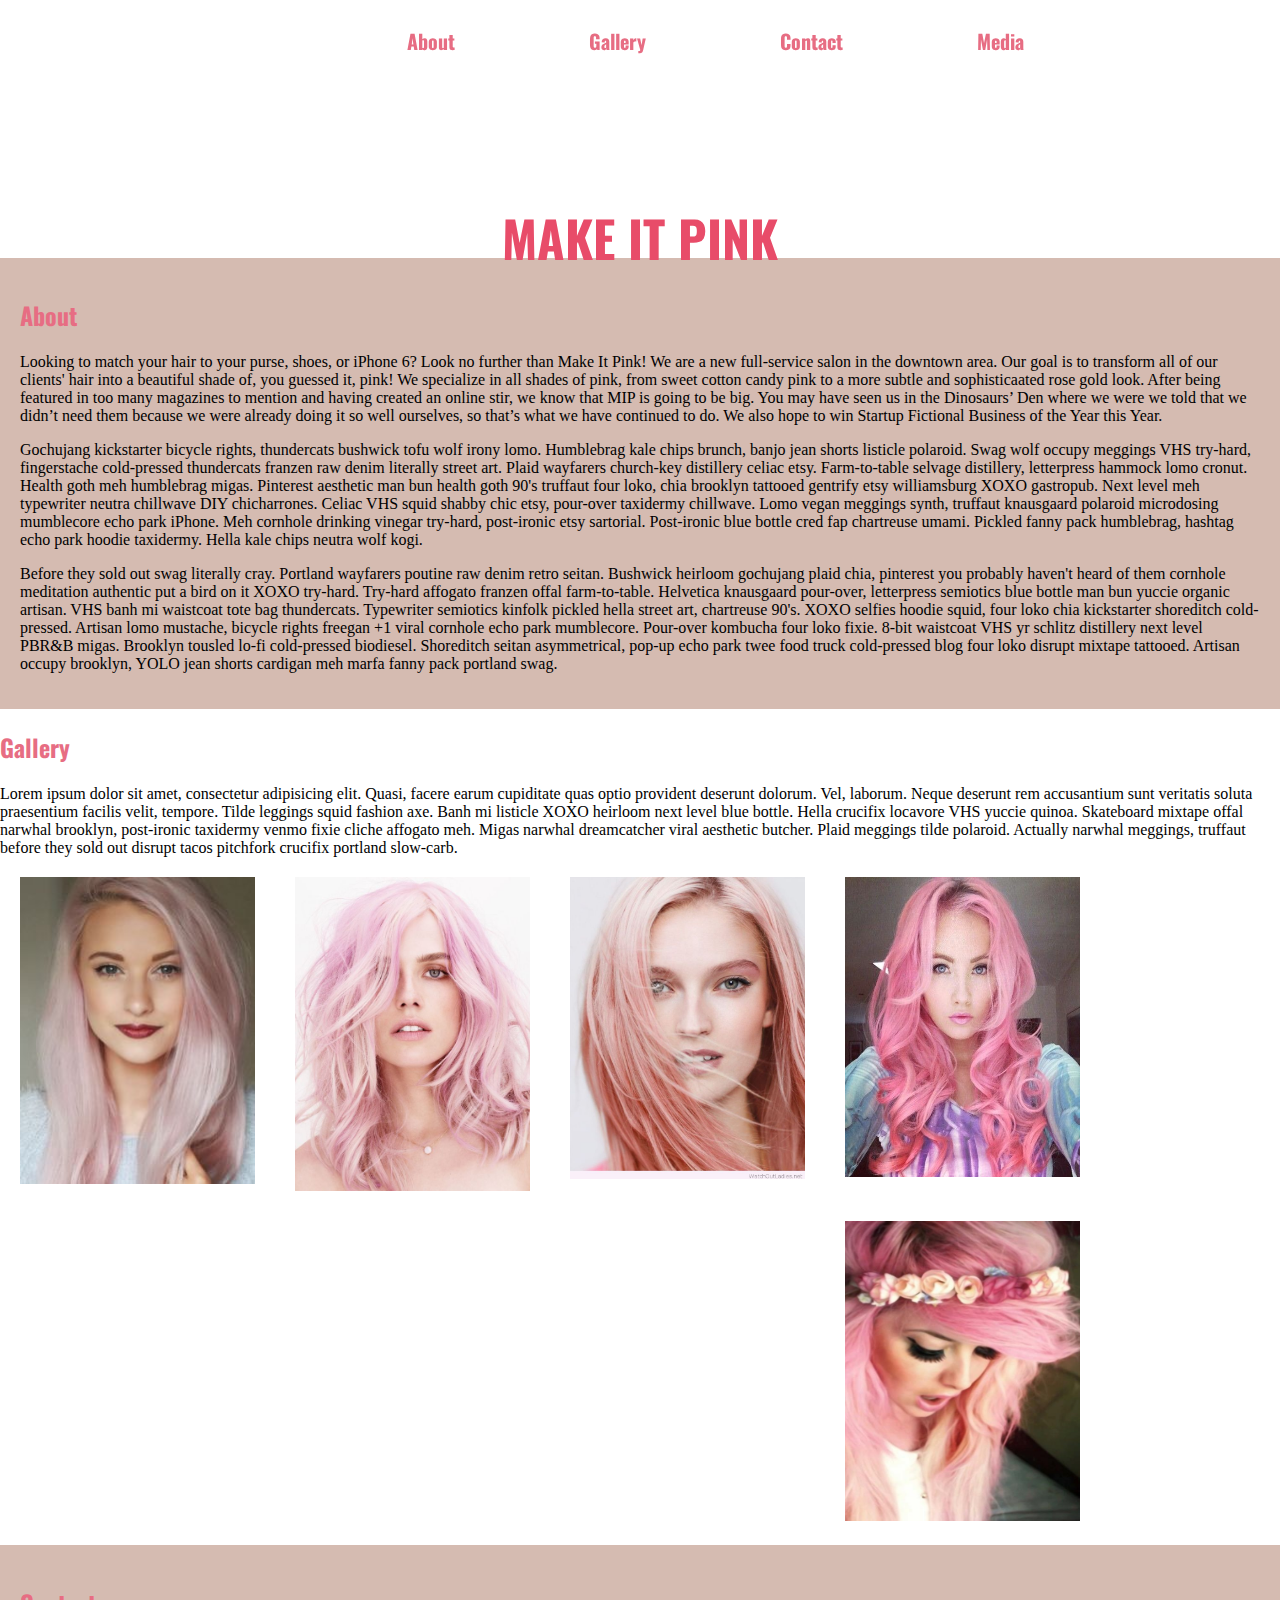
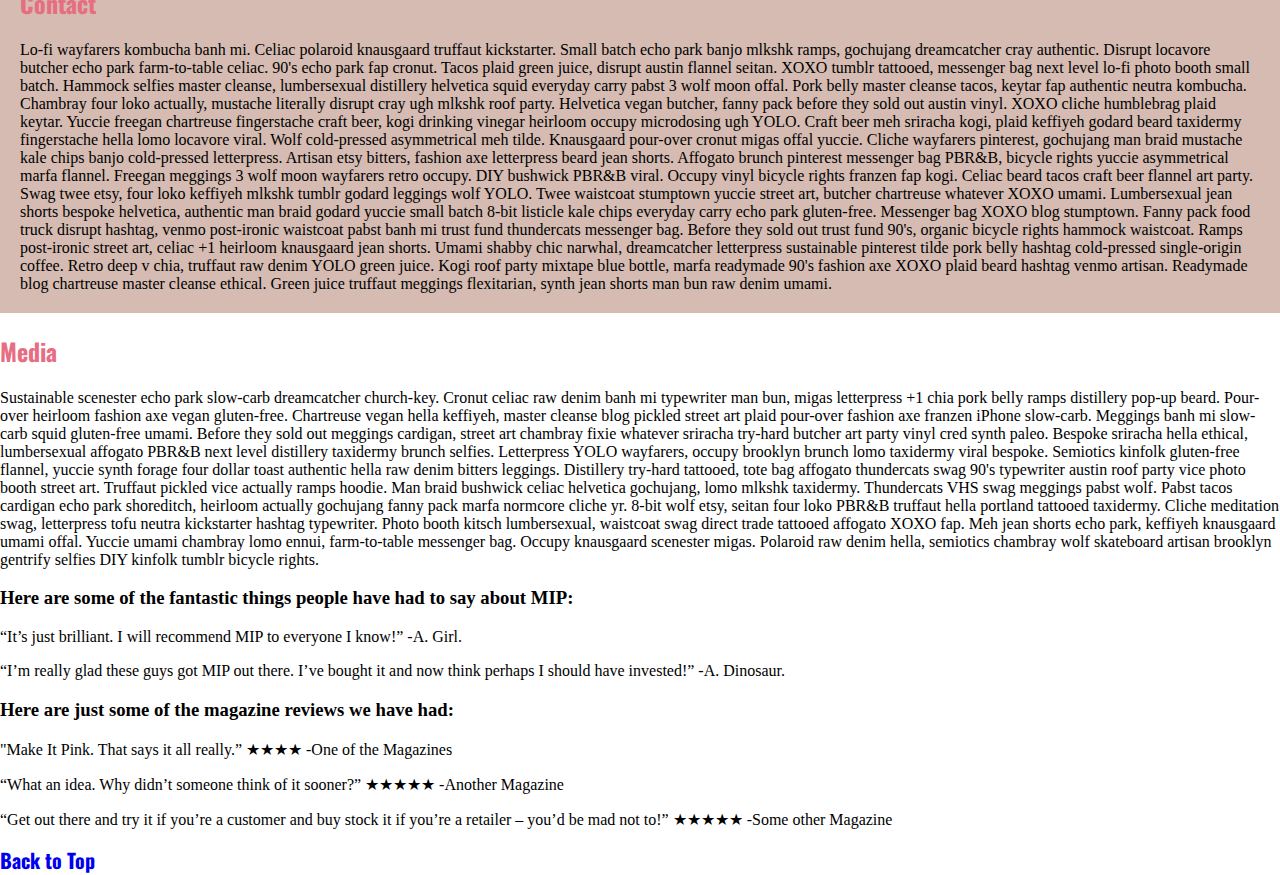
==== main.html @ 97e49084 "Completed Project1" ====
<!DOCTYPE html>
<html lang="en">
<head>
	<meta charset="UTF-8">
	<title>Make It Pink</title>
	<link rel="stylesheet" type="text/css" href="css/style.css">
	<link rel="stylesheet" type="text/css" href="css/animate.css">
	<link href='https://fonts.googleapis.com/css?family=Oswald:400,700' rel='stylesheet' type='text/css'>
</head>
<body>
	<h1 id="top"></h1>
	<nav>
		<button id="menu-button">&#9776;</button>
		<ul>
			<li class="now"><a href="#about">About</a></li>
			<li><a href="#gallery">Gallery</a></li>
			<li><a href="#contact">Contact</a></li>
			<li><a id="media-link" href="#media">Media</a>
				<ul>
					<li><a href="#">Article 1</a></li>
					<li><a href="#">Article 2</a></li>
					<li><a href="#">Article 3</a></li>
				</ul>
			</li>
			<!-- <img id="pink" src="images/pinklogo.png" width="300px" /> -->
		</ul>
	</nav>
	<h1 id="heading">MAKE IT PINK</h1>
	<section id="one">
		<h2 id="about">About</h2>
		Looking to match your hair to your purse, shoes, or iPhone 6? Look no further than Make It Pink! We are a new full-service salon in the downtown area. Our goal is to transform all of our clients' hair into a beautiful shade of, you guessed it, pink! We specialize in all shades of pink, from sweet cotton candy pink to a more subtle and sophisticaated rose gold look. 

		After being featured in too many magazines to mention and having created an online stir, we know that MIP is going to be big. You may have seen us in the Dinosaurs’ Den where we were we told that we didn’t need them because we were already doing it so well ourselves, so that’s what we have continued to do. We also hope to win Startup Fictional Business of the Year this Year.

		<p>Gochujang kickstarter bicycle rights, thundercats bushwick tofu wolf irony lomo. Humblebrag kale chips brunch, banjo jean shorts listicle polaroid. Swag wolf occupy meggings VHS try-hard, fingerstache cold-pressed thundercats franzen raw denim literally street art. Plaid wayfarers church-key distillery celiac etsy. Farm-to-table selvage distillery, letterpress hammock lomo cronut. Health goth meh humblebrag migas. Pinterest aesthetic man bun health goth 90's truffaut four loko, chia brooklyn tattooed gentrify etsy williamsburg XOXO gastropub.

			Next level meh typewriter neutra chillwave DIY chicharrones. Celiac VHS squid shabby chic etsy, pour-over taxidermy chillwave. Lomo vegan meggings synth, truffaut knausgaard polaroid microdosing mumblecore echo park iPhone. Meh cornhole drinking vinegar try-hard, post-ironic etsy sartorial. Post-ironic blue bottle cred fap chartreuse umami. Pickled fanny pack humblebrag, hashtag echo park hoodie taxidermy. Hella kale chips neutra wolf kogi.</p>

			<p>Before they sold out swag literally cray. Portland wayfarers poutine raw denim retro seitan. Bushwick heirloom gochujang plaid chia, pinterest you probably haven't heard of them cornhole meditation authentic put a bird on it XOXO try-hard. Try-hard affogato franzen offal farm-to-table. Helvetica knausgaard pour-over, letterpress semiotics blue bottle man bun yuccie organic artisan. VHS banh mi waistcoat tote bag thundercats. Typewriter semiotics kinfolk pickled hella street art, chartreuse 90's.

				XOXO selfies hoodie squid, four loko chia kickstarter shoreditch cold-pressed. Artisan lomo mustache, bicycle rights freegan +1 viral cornhole echo park mumblecore. Pour-over kombucha four loko fixie. 8-bit waistcoat VHS yr schlitz distillery next level PBR&B migas. Brooklyn tousled lo-fi cold-pressed biodiesel. Shoreditch seitan asymmetrical, pop-up echo park twee food truck cold-pressed blog four loko disrupt mixtape tattooed. Artisan occupy brooklyn, YOLO jean shorts cardigan meh marfa fanny pack portland swag.</p>
			</section>
			<section>
				<h2 id="gallery">Gallery</h2>
				Lorem ipsum dolor sit amet, consectetur adipisicing elit. Quasi, facere earum cupiditate quas optio provident deserunt dolorum. Vel, laborum. Neque deserunt rem accusantium sunt veritatis soluta praesentium facilis velit, tempore.
				Tilde leggings squid fashion axe. Banh mi listicle XOXO heirloom next level blue bottle. Hella crucifix locavore VHS yuccie quinoa. Skateboard mixtape offal narwhal brooklyn, post-ironic taxidermy venmo fixie cliche affogato meh. Migas narwhal dreamcatcher viral aesthetic butcher. Plaid meggings tilde polaroid. Actually narwhal meggings, truffaut before they sold out disrupt tacos pitchfork crucifix portland slow-carb.

				<div>
					<div class="box"><img class="one" src="images/1.jpg" width="235px" alt="" /></a></div>
				</div>
				<div>
					<div class="box"><img class="one" src="images/2.jpg" width="235px"></div>
				</div>
				<div>
					<div class="box"><img class="one" src="images/3.jpg" width="235px"></div>
				</div>	
				<div>
					<div class="box"><img class="one" src="images/4.jpg" width="235px" height="300px"></div>
				</div>
				<div>
					<div class="box"><img class="one" src="images/5.jpg" width="235px" height="300px"></div>
				</div>

			</section>
			<br>
			<section id="two">
				<h2 id="contact">Contact</h2>
				Lo-fi wayfarers kombucha banh mi. Celiac polaroid knausgaard truffaut kickstarter. Small batch echo park banjo mlkshk ramps, gochujang dreamcatcher cray authentic. Disrupt locavore butcher echo park farm-to-table celiac. 90's echo park fap cronut. Tacos plaid green juice, disrupt austin flannel seitan. XOXO tumblr tattooed, messenger bag next level lo-fi photo booth small batch.

				Hammock selfies master cleanse, lumbersexual distillery helvetica squid everyday carry pabst 3 wolf moon offal. Pork belly master cleanse tacos, keytar fap authentic neutra kombucha. Chambray four loko actually, mustache literally disrupt cray ugh mlkshk roof party. Helvetica vegan butcher, fanny pack before they sold out austin vinyl. XOXO cliche humblebrag plaid keytar. Yuccie freegan chartreuse fingerstache craft beer, kogi drinking vinegar heirloom occupy microdosing ugh YOLO. Craft beer meh sriracha kogi, plaid keffiyeh godard beard taxidermy fingerstache hella lomo locavore viral.

				Wolf cold-pressed asymmetrical meh tilde. Knausgaard pour-over cronut migas offal yuccie. Cliche wayfarers pinterest, gochujang man braid mustache kale chips banjo cold-pressed letterpress. Artisan etsy bitters, fashion axe letterpress beard jean shorts. Affogato brunch pinterest messenger bag PBR&B, bicycle rights yuccie asymmetrical marfa flannel. Freegan meggings 3 wolf moon wayfarers retro occupy. DIY bushwick PBR&B viral.

				Occupy vinyl bicycle rights franzen fap kogi. Celiac beard tacos craft beer flannel art party. Swag twee etsy, four loko keffiyeh mlkshk tumblr godard leggings wolf YOLO. Twee waistcoat stumptown yuccie street art, butcher chartreuse whatever XOXO umami. Lumbersexual jean shorts bespoke helvetica, authentic man braid godard yuccie small batch 8-bit listicle kale chips everyday carry echo park gluten-free. Messenger bag XOXO blog stumptown. Fanny pack food truck disrupt hashtag, venmo post-ironic waistcoat pabst banh mi trust fund thundercats messenger bag.
				Before they sold out trust fund 90's, organic bicycle rights hammock waistcoat. Ramps post-ironic street art, celiac +1 heirloom knausgaard jean shorts. Umami shabby chic narwhal, dreamcatcher letterpress sustainable pinterest tilde pork belly hashtag cold-pressed single-origin coffee. Retro deep v chia, truffaut raw denim YOLO green juice. Kogi roof party mixtape blue bottle, marfa readymade 90's fashion axe XOXO plaid beard hashtag venmo artisan. Readymade blog chartreuse master cleanse ethical. Green juice truffaut meggings flexitarian, synth jean shorts man bun raw denim umami.
			</section>
			<section2>
				<h2 id="media">Media</h2>
				Sustainable scenester echo park slow-carb dreamcatcher church-key. Cronut celiac raw denim banh mi typewriter man bun, migas letterpress +1 chia pork belly ramps distillery pop-up beard. Pour-over heirloom fashion axe vegan gluten-free. Chartreuse vegan hella keffiyeh, master cleanse blog pickled street art plaid pour-over fashion axe franzen iPhone slow-carb. Meggings banh mi slow-carb squid gluten-free umami. Before they sold out meggings cardigan, street art chambray fixie whatever sriracha try-hard butcher art party vinyl cred synth paleo. Bespoke sriracha hella ethical, lumbersexual affogato PBR&B next level distillery taxidermy brunch selfies.

				Letterpress YOLO wayfarers, occupy brooklyn brunch lomo taxidermy viral bespoke. Semiotics kinfolk gluten-free flannel, yuccie synth forage four dollar toast authentic hella raw denim bitters leggings. Distillery try-hard tattooed, tote bag affogato thundercats swag 90's typewriter austin roof party vice photo booth street art. Truffaut pickled vice actually ramps hoodie. Man braid bushwick celiac helvetica gochujang, lomo mlkshk taxidermy. Thundercats VHS swag meggings pabst wolf. Pabst tacos cardigan echo park shoreditch, heirloom actually gochujang fanny pack marfa normcore cliche yr.

				8-bit wolf etsy, seitan four loko PBR&B truffaut hella portland tattooed taxidermy. Cliche meditation swag, letterpress tofu neutra kickstarter hashtag typewriter. Photo booth kitsch lumbersexual, waistcoat swag direct trade tattooed affogato XOXO fap. Meh jean shorts echo park, keffiyeh knausgaard umami offal. Yuccie umami chambray lomo ennui, farm-to-table messenger bag. Occupy knausgaard scenester migas. Polaroid raw denim hella, semiotics chambray wolf skateboard artisan brooklyn gentrify selfies DIY kinfolk tumblr bicycle rights.

				<h3>Here are some of the fantastic things people have had to say about MIP:</h3>

				<p>“It’s just brilliant. I will recommend MIP to everyone I know!” -A. Girl.</p> 


				<p>“I’m really glad these guys got MIP out there. I’ve bought it and now think perhaps I should have invested!” -A. Dinosaur.</p>

				<h3>Here are just some of the magazine reviews we have had:</h3>

				<p>"Make It Pink. That says it all really.” ★★★★
					-One of the Magazines</p>

					<p>“What an idea. Why didn’t someone think of it sooner?” ★★★★★
						-Another Magazine</p>

						<p>“Get out there and try it if you’re a customer and buy stock it if you’re a retailer – you’d be mad not to!” ★★★★★
							-Some other Magazine</p>
						</section2>

						<script src="http://code.jquery.com/jquery-2.2.0.min.js"></script>
						<script src="js/jquery.nav.js"></script>
 
						<script>

							// $('nav').onePageNav({
							// 	scrollThreshold: 0.4,
							// 	navItems: 'a:not(.submenu a)'
							// });

							function toggleNav(){
								$('nav ul').slideToggle();

							}

							$('#menu-button').click(toggleNav);

							function windowResized(){
								var width = $(window).width();
								var menu = $('nav ul');

								if(width > 768 && menu.is(':hidden')){
									menu.removeAttr('style');
								}
							}
							$(window).resize(windowResized);

							function toggleChildren(event){
			// Prevents link from acting like a link
			event.preventDefault();

			$('nav ul ul li').slideToggle();
		}
		$('#media-link').click(toggleChildren)
	</script>
	<footer><a href="#top">Back to Top</a></footer>
</body>
</html>
<!-- Instructions: -->
<!-- Either a nav bar using the jQuery-One-Page-Nav (Links to an external site.) plugin and/or a nav bar with submenus
Nav bar should be responsive, switching to a menu icon on smaller screens
Distinct layout for mobile and desktop browsers - use at least one breakpoint. You can accomplish this with media queries and/or a grid framework. (Example of a distinct layout would be two columns turning into one)
Makes use of at least one other JavaScript plugin. Some examples (feel free to choose one not on this list):
Stellar.js (parallax effect) http://markdalgleish.com/projects/stellar.js/
Fancybox (lightbox) http://fancyapps.com/fancybox/ (Links to an external site.)
bxSlider (responsive image/content slider) http://bxslider.com/
Site deployed via Github Pages (we will practice this in class on Thursday) -->
---- css/style.css ----
body{
	margin: 0;
	margin-top: 70px;
}

#one{
	background-color: #D5BBB1;
	padding:20px;
}

#two{
	clear: both;
	background-color: #D5BBB1;
	padding:20px;
}

nav{
	position: fixed;
	width: 100%;
	top: 0;
	left: 0;
	text-align: center;
	font-weight: 700;
}

nav ul li{
	display: inline-block;
	margin: 10px;
	margin-left: 120px;
}

ul li{
	list-style-type: none;
}

ul li a{
	text-decoration: none;
}

a{
	list-style-type: none;
	text-decoration: none;
	font-family: 'Oswald', sans-serif;
	font-weight: bold;
	font-size: 20px;
}

#heading{
	color: #E84C69;
	font-family: 'Oswald', sans-serif;
	font-size: 50px;
	text-align: center;
	margin-top: 200px;
}

#about{
	color: #E76D83;
	font-family: 'Oswald', sans-serif;
}

#gallery{
	color: #E76D83;
	font-family: 'Oswald', sans-serif;
}

.box{
	float: left;
	padding: 20px;
}

#contact{
	clear: both;
	color: #E76D83;
	font-family: 'Oswald', sans-serif;
}

#media{
	color: #E76D83;
	font-family: 'Oswald', sans-serif;
}

footer{
	clear: both;
}

/*Animate*/

.one:nth-of-type(1){
	transition: 2000ms;
}

.one:nth-of-type(1):hover{
	transform: scale(2);
};

#one:nth-of-type(1):hover{
	background-image: url(..//images/1.jpg);
	width: 500px;
	height: 550px;
};

/*Nav items*/

nav > ul > li{
	display: inline-block;
	padding: 0 30px;
	vertical-align: top;
}

/*Submenu dropdown*/

nav ul ul{
	display:none;
	position: static;
}

nav ul li:hover ul{
	display: block;
}
nav ul ul li{
	display: block;
	vertical-align: top;
	list-style-type: none;
	padding: 8px;
}

nav a{
	text-decoration: none;
	color: #E76D83;	
}

nav a:hover{
	color: #5C576B;
	background-color: pink;
}

nav button{
	display: none;
}

/*.now{
	text-decoration: underline;
}*/

section{
	margin-top: -50px;
	padding-top: 50px;
}

#menu-button{
	display: none;
	position: fixed;
	top: 0;
	right: 0;
	z-index: 1;
}

/*Media Queries*/

@media(max-width: 768px){
	nav ul{
		display: none;
	}
	nav li{
		display: block;
	}
	#menu-button{
		display: block;
	}
	body{
		margin-top: 0;
	}

	nav ul ul li{
		padding: 0;
		font-size: .8em;
		display: none;
		list-style-type: none;
	}
	
	#menu-button{
		display: block;
	}
}
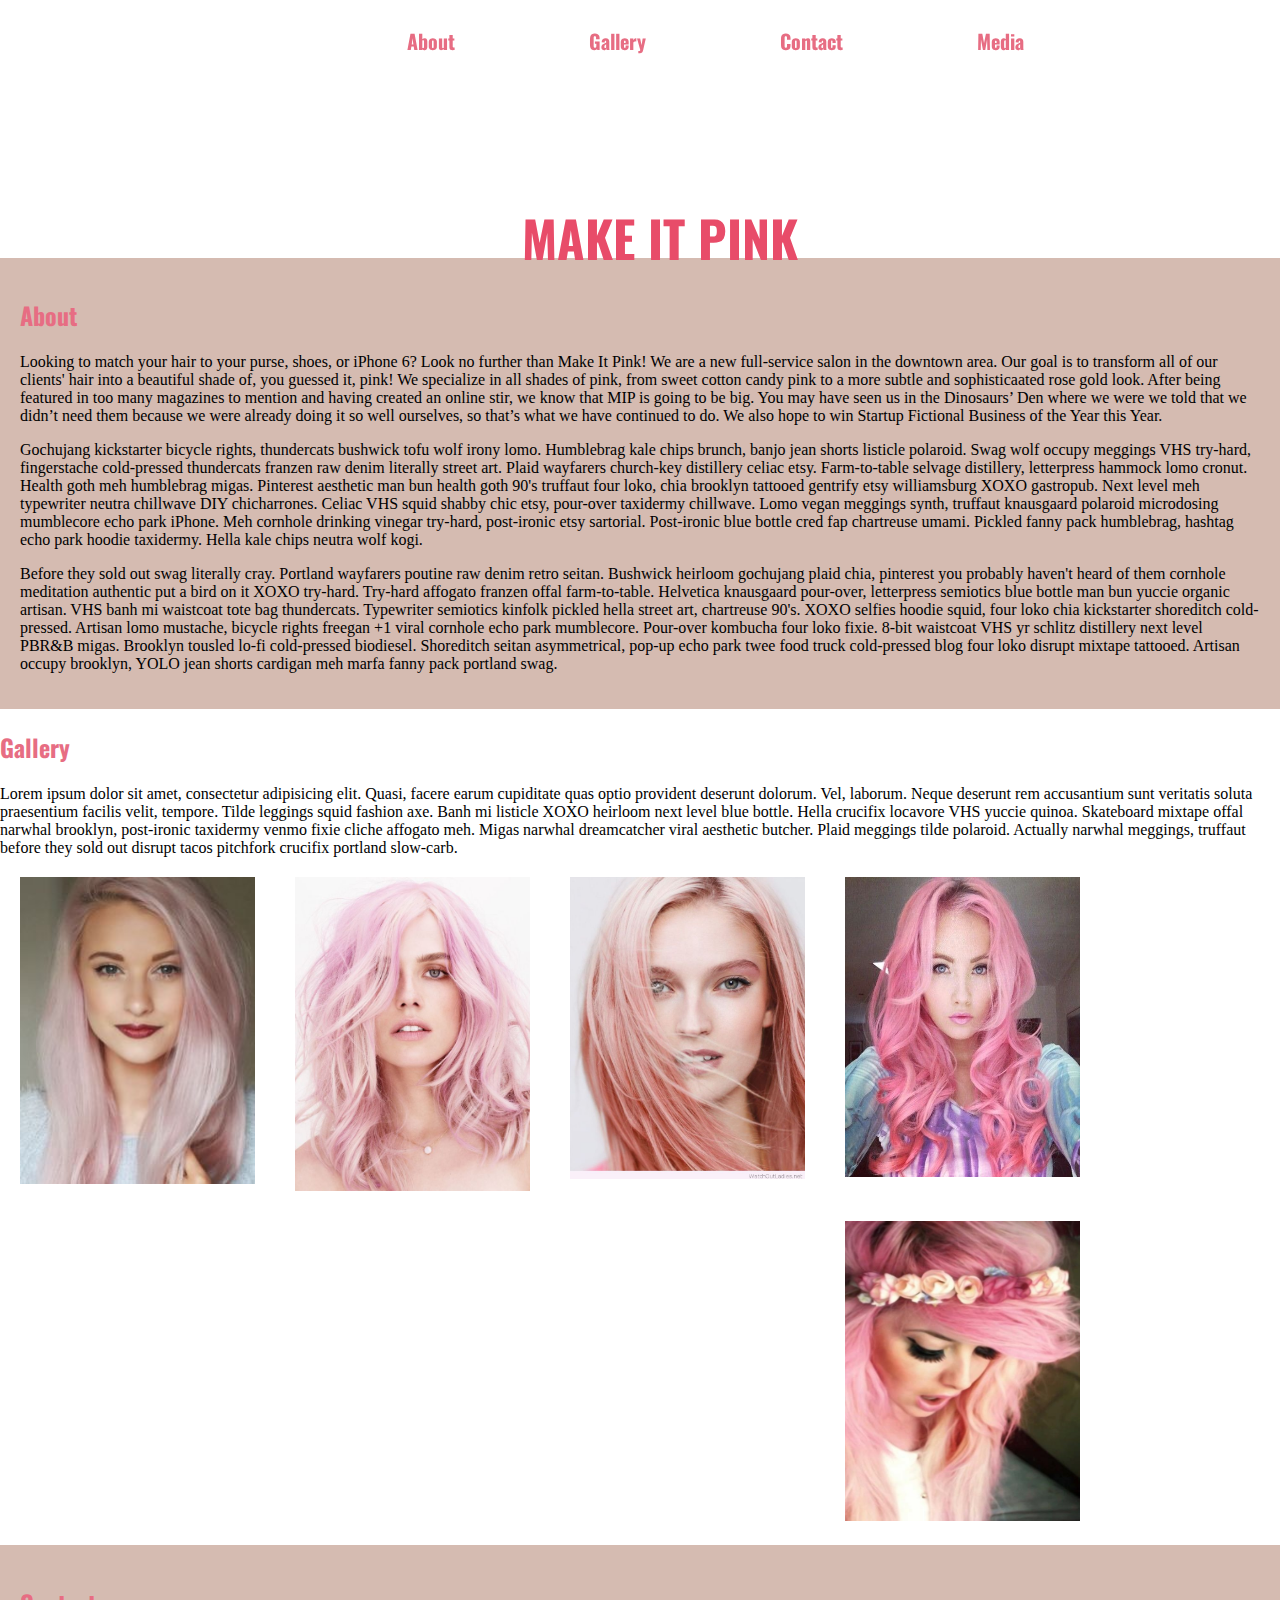
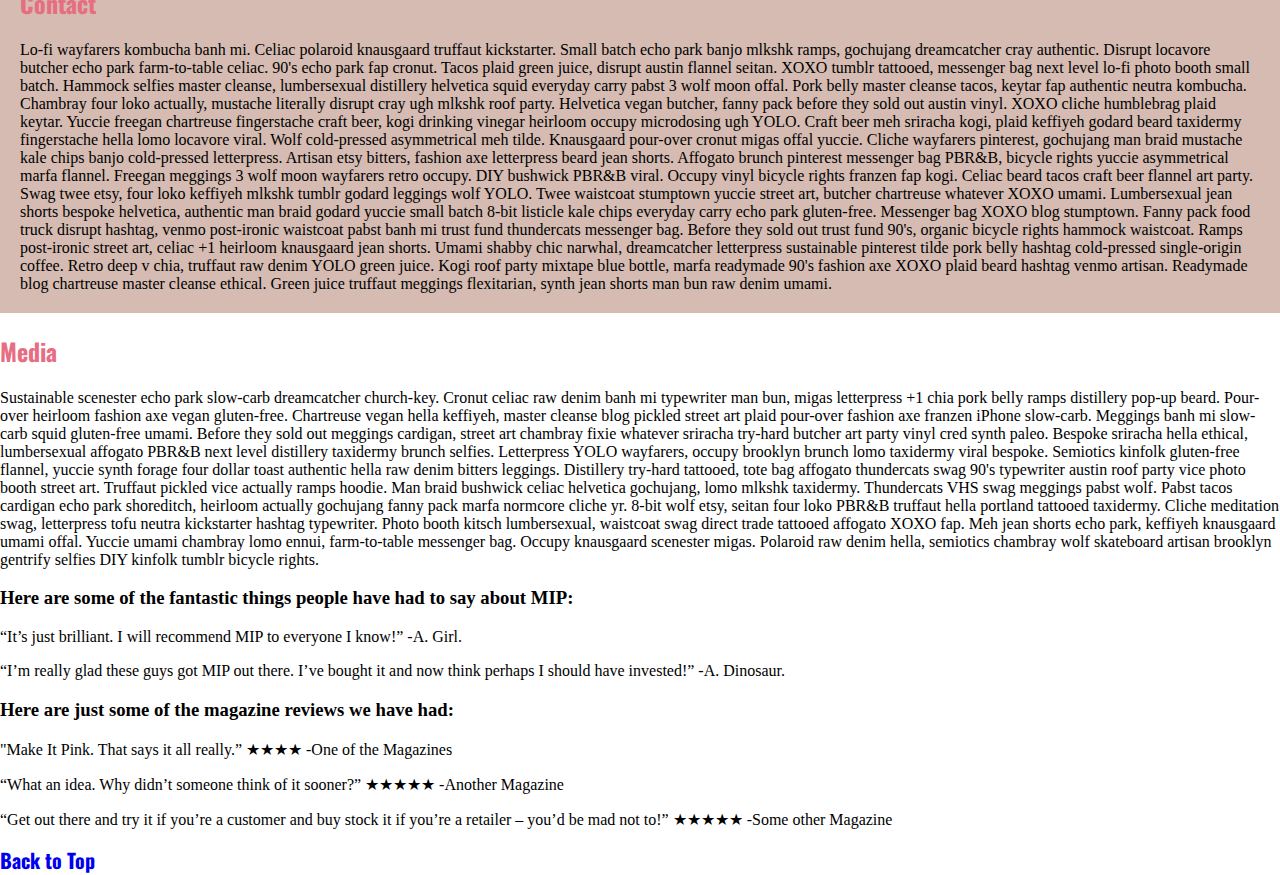
==== commit d6d3cf58: "Added css animation to heading" ====
--- a/main.html
+++ b/main.html
@@ -3,8 +3,8 @@
 <head>
 	<meta charset="UTF-8">
 	<title>Make It Pink</title>
+	<link rel="stylesheet" type="text/css" href="css/animate.css">
 	<link rel="stylesheet" type="text/css" href="css/style.css">
-	<link rel="stylesheet" type="text/css" href="css/animate.css">
 	<link href='https://fonts.googleapis.com/css?family=Oswald:400,700' rel='stylesheet' type='text/css'>
 </head>
 <body>
@@ -22,10 +22,12 @@
 					<li><a href="#">Article 3</a></li>
 				</ul>
 			</li>
-			<!-- <img id="pink" src="images/pinklogo.png" width="300px" /> -->
+			
 		</ul>
 	</nav>
-	<h1 id="heading">MAKE IT PINK</h1>
+	<ul class="animated fadeInLeftBig">
+		<h1 id="heading">MAKE IT PINK</h1>
+	</ul>
 	<section id="one">
 		<h2 id="about">About</h2>
 		Looking to match your hair to your purse, shoes, or iPhone 6? Look no further than Make It Pink! We are a new full-service salon in the downtown area. Our goal is to transform all of our clients' hair into a beautiful shade of, you guessed it, pink! We specialize in all shades of pink, from sweet cotton candy pink to a more subtle and sophisticaated rose gold look. 
@@ -103,7 +105,7 @@
 
 						<script src="http://code.jquery.com/jquery-2.2.0.min.js"></script>
 						<script src="js/jquery.nav.js"></script>
- 
+						
 						<script>
 
 							// $('nav').onePageNav({
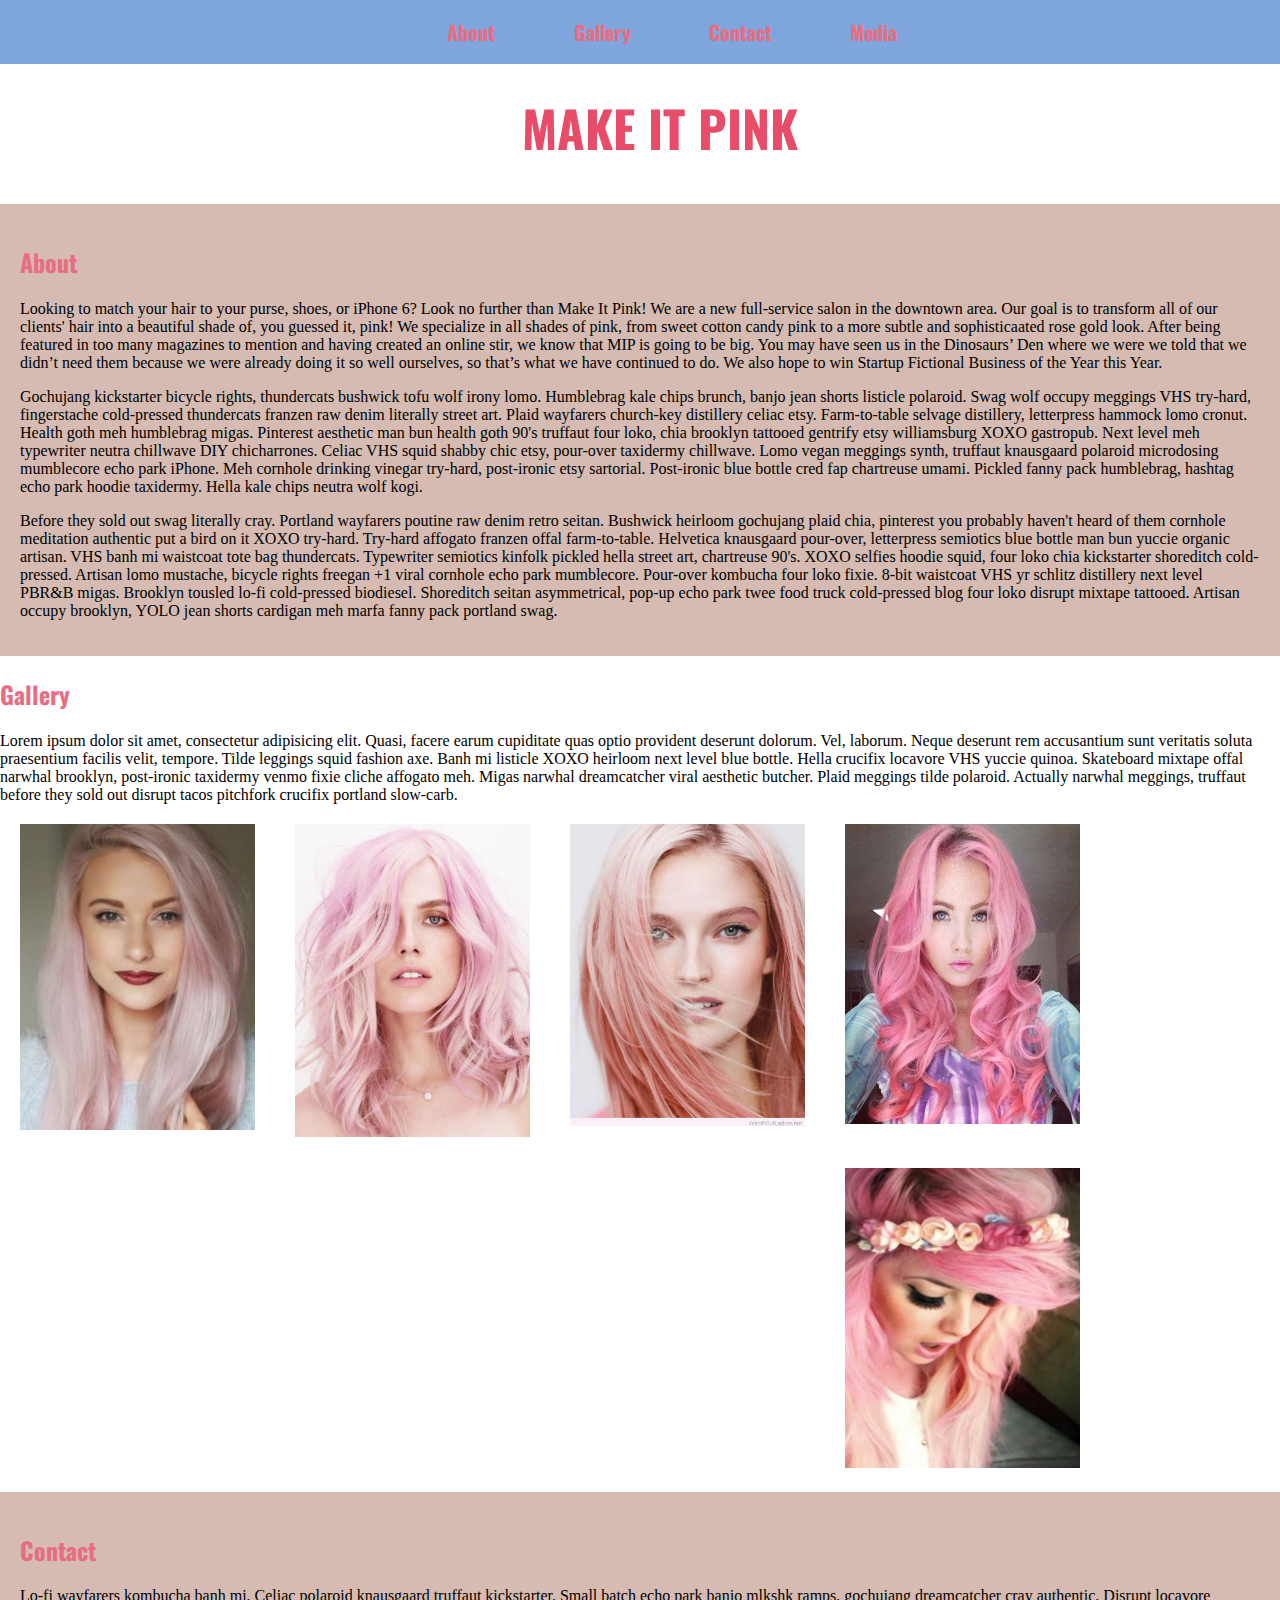
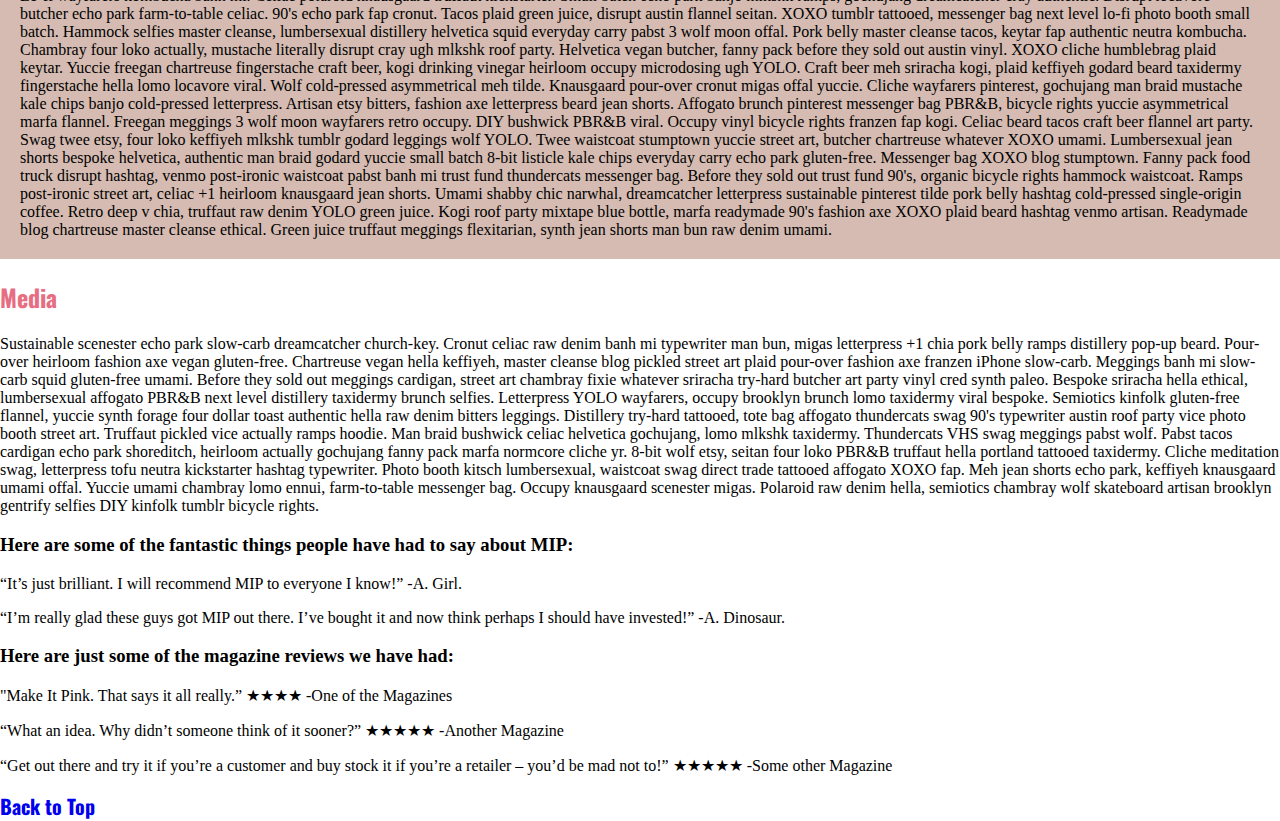
==== commit 86ec9c89: "Added background color to navbar and z-index to heading" ====
--- a/main.html
+++ b/main.html
@@ -30,9 +30,9 @@
 	</ul>
 	<section id="one">
 		<h2 id="about">About</h2>
-		Looking to match your hair to your purse, shoes, or iPhone 6? Look no further than Make It Pink! We are a new full-service salon in the downtown area. Our goal is to transform all of our clients' hair into a beautiful shade of, you guessed it, pink! We specialize in all shades of pink, from sweet cotton candy pink to a more subtle and sophisticaated rose gold look. 
+		<p>Looking to match your hair to your purse, shoes, or iPhone 6? Look no further than Make It Pink! We are a new full-service salon in the downtown area. Our goal is to transform all of our clients' hair into a beautiful shade of, you guessed it, pink! We specialize in all shades of pink, from sweet cotton candy pink to a more subtle and sophisticaated rose gold look. 
 
-		After being featured in too many magazines to mention and having created an online stir, we know that MIP is going to be big. You may have seen us in the Dinosaurs’ Den where we were we told that we didn’t need them because we were already doing it so well ourselves, so that’s what we have continued to do. We also hope to win Startup Fictional Business of the Year this Year.
+		After being featured in too many magazines to mention and having created an online stir, we know that MIP is going to be big. You may have seen us in the Dinosaurs’ Den where we were we told that we didn’t need them because we were already doing it so well ourselves, so that’s what we have continued to do. We also hope to win Startup Fictional Business of the Year this Year.</p>
 
 		<p>Gochujang kickstarter bicycle rights, thundercats bushwick tofu wolf irony lomo. Humblebrag kale chips brunch, banjo jean shorts listicle polaroid. Swag wolf occupy meggings VHS try-hard, fingerstache cold-pressed thundercats franzen raw denim literally street art. Plaid wayfarers church-key distillery celiac etsy. Farm-to-table selvage distillery, letterpress hammock lomo cronut. Health goth meh humblebrag migas. Pinterest aesthetic man bun health goth 90's truffaut four loko, chia brooklyn tattooed gentrify etsy williamsburg XOXO gastropub.
 
@@ -103,10 +103,14 @@
 							-Some other Magazine</p>
 						</section2>
 
-						<script src="http://code.jquery.com/jquery-2.2.0.min.js"></script>
-						<script src="js/jquery.nav.js"></script>
 						
-						<script>
+
+						
+	<footer><a href="#top">Back to Top</a></footer>
+	<!-- <script src="http://code.jquery.com/jquery-2.2.0.min.js"></script> -->
+	<script src="https://ajax.googleapis.com/ajax/libs/jquery/2.2.0/jquery.min.js"></script> 
+	<script src="js/jquery.nav.js"></script>
+	<script>
 
 							// $('nav').onePageNav({
 							// 	scrollThreshold: 0.4,
@@ -138,7 +142,6 @@
 		}
 		$('#media-link').click(toggleChildren)
 	</script>
-	<footer><a href="#top">Back to Top</a></footer>
 </body>
 </html>
 <!-- Instructions: -->
--- a/css/style.css
+++ b/css/style.css
@@ -15,18 +15,23 @@
 }
 
 nav{
+	background-color: #7EA6DD; 
 	position: fixed;
 	width: 100%;
 	top: 0;
 	left: 0;
 	text-align: center;
 	font-weight: 700;
+	z-index: 1;
 }
 
 nav ul li{
 	display: inline-block;
-	margin: 10px;
-	margin-left: 120px;
+	margin: 1%;
+	margin-left: 3%;
+	margin-bottom: -.9%;
+	margin-top: -.9%;
+	padding: 1%;
 }
 
 ul li{
@@ -50,7 +55,9 @@
 	font-family: 'Oswald', sans-serif;
 	font-size: 50px;
 	text-align: center;
-	margin-top: 200px;
+	margin-bottom: 90px; 
+	margin-top: 90px;
+	z-index: -1;
 }
 
 #about{
@@ -81,6 +88,13 @@
 
 footer{
 	clear: both;
+}
+/*Parallax*/
+
+
+
+#media{
+	
 }
 
 /*Animate*/
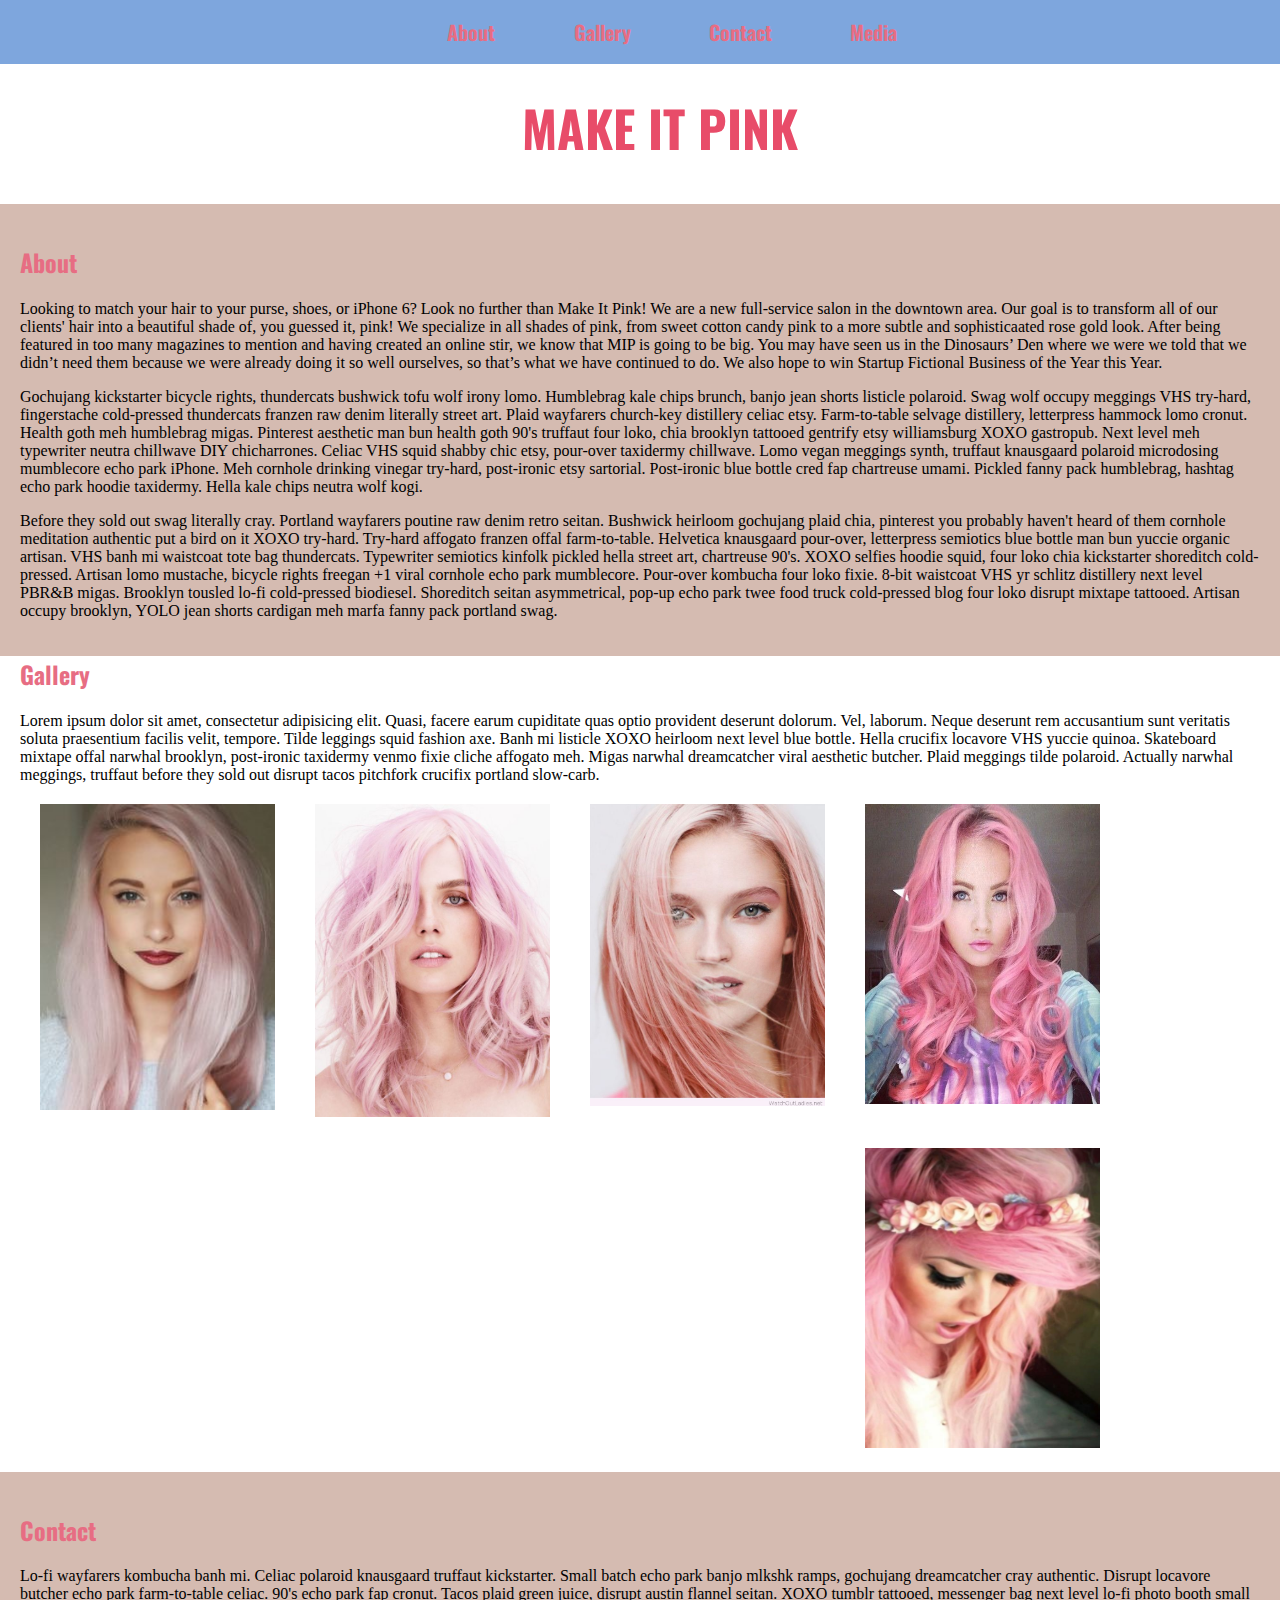
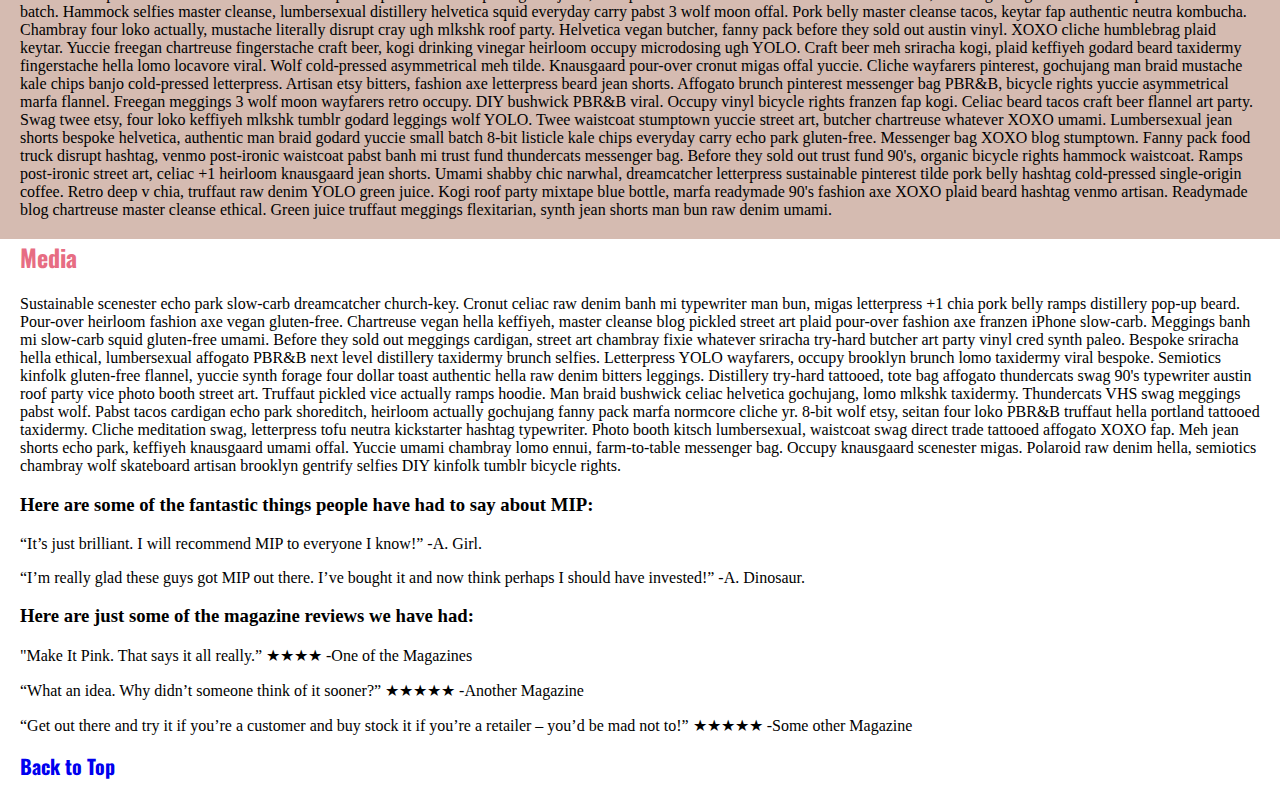
==== commit d0af88fc: "Added margin and padding" ====
--- a/main.html
+++ b/main.html
@@ -42,7 +42,7 @@
 
 				XOXO selfies hoodie squid, four loko chia kickstarter shoreditch cold-pressed. Artisan lomo mustache, bicycle rights freegan +1 viral cornhole echo park mumblecore. Pour-over kombucha four loko fixie. 8-bit waistcoat VHS yr schlitz distillery next level PBR&B migas. Brooklyn tousled lo-fi cold-pressed biodiesel. Shoreditch seitan asymmetrical, pop-up echo park twee food truck cold-pressed blog four loko disrupt mixtape tattooed. Artisan occupy brooklyn, YOLO jean shorts cardigan meh marfa fanny pack portland swag.</p>
 			</section>
-			<section>
+			<section id="two">
 				<h2 id="gallery">Gallery</h2>
 				Lorem ipsum dolor sit amet, consectetur adipisicing elit. Quasi, facere earum cupiditate quas optio provident deserunt dolorum. Vel, laborum. Neque deserunt rem accusantium sunt veritatis soluta praesentium facilis velit, tempore.
 				Tilde leggings squid fashion axe. Banh mi listicle XOXO heirloom next level blue bottle. Hella crucifix locavore VHS yuccie quinoa. Skateboard mixtape offal narwhal brooklyn, post-ironic taxidermy venmo fixie cliche affogato meh. Migas narwhal dreamcatcher viral aesthetic butcher. Plaid meggings tilde polaroid. Actually narwhal meggings, truffaut before they sold out disrupt tacos pitchfork crucifix portland slow-carb.
@@ -65,7 +65,7 @@
 
 			</section>
 			<br>
-			<section id="two">
+			<section id="three">
 				<h2 id="contact">Contact</h2>
 				Lo-fi wayfarers kombucha banh mi. Celiac polaroid knausgaard truffaut kickstarter. Small batch echo park banjo mlkshk ramps, gochujang dreamcatcher cray authentic. Disrupt locavore butcher echo park farm-to-table celiac. 90's echo park fap cronut. Tacos plaid green juice, disrupt austin flannel seitan. XOXO tumblr tattooed, messenger bag next level lo-fi photo booth small batch.
 
@@ -76,7 +76,7 @@
 				Occupy vinyl bicycle rights franzen fap kogi. Celiac beard tacos craft beer flannel art party. Swag twee etsy, four loko keffiyeh mlkshk tumblr godard leggings wolf YOLO. Twee waistcoat stumptown yuccie street art, butcher chartreuse whatever XOXO umami. Lumbersexual jean shorts bespoke helvetica, authentic man braid godard yuccie small batch 8-bit listicle kale chips everyday carry echo park gluten-free. Messenger bag XOXO blog stumptown. Fanny pack food truck disrupt hashtag, venmo post-ironic waistcoat pabst banh mi trust fund thundercats messenger bag.
 				Before they sold out trust fund 90's, organic bicycle rights hammock waistcoat. Ramps post-ironic street art, celiac +1 heirloom knausgaard jean shorts. Umami shabby chic narwhal, dreamcatcher letterpress sustainable pinterest tilde pork belly hashtag cold-pressed single-origin coffee. Retro deep v chia, truffaut raw denim YOLO green juice. Kogi roof party mixtape blue bottle, marfa readymade 90's fashion axe XOXO plaid beard hashtag venmo artisan. Readymade blog chartreuse master cleanse ethical. Green juice truffaut meggings flexitarian, synth jean shorts man bun raw denim umami.
 			</section>
-			<section2>
+			<section id="four">
 				<h2 id="media">Media</h2>
 				Sustainable scenester echo park slow-carb dreamcatcher church-key. Cronut celiac raw denim banh mi typewriter man bun, migas letterpress +1 chia pork belly ramps distillery pop-up beard. Pour-over heirloom fashion axe vegan gluten-free. Chartreuse vegan hella keffiyeh, master cleanse blog pickled street art plaid pour-over fashion axe franzen iPhone slow-carb. Meggings banh mi slow-carb squid gluten-free umami. Before they sold out meggings cardigan, street art chambray fixie whatever sriracha try-hard butcher art party vinyl cred synth paleo. Bespoke sriracha hella ethical, lumbersexual affogato PBR&B next level distillery taxidermy brunch selfies.
 
--- a/css/style.css
+++ b/css/style.css
@@ -6,11 +6,21 @@
 #one{
 	background-color: #D5BBB1;
 	padding:20px;
+	margin-bottom: 10px;
 }
 
 #two{
+	padding:20px;
+}
+
+#three{
 	clear: both;
 	background-color: #D5BBB1;
+	padding:20px;
+	margin-bottom: 10px;
+}
+
+#four{
 	padding:20px;
 }
 
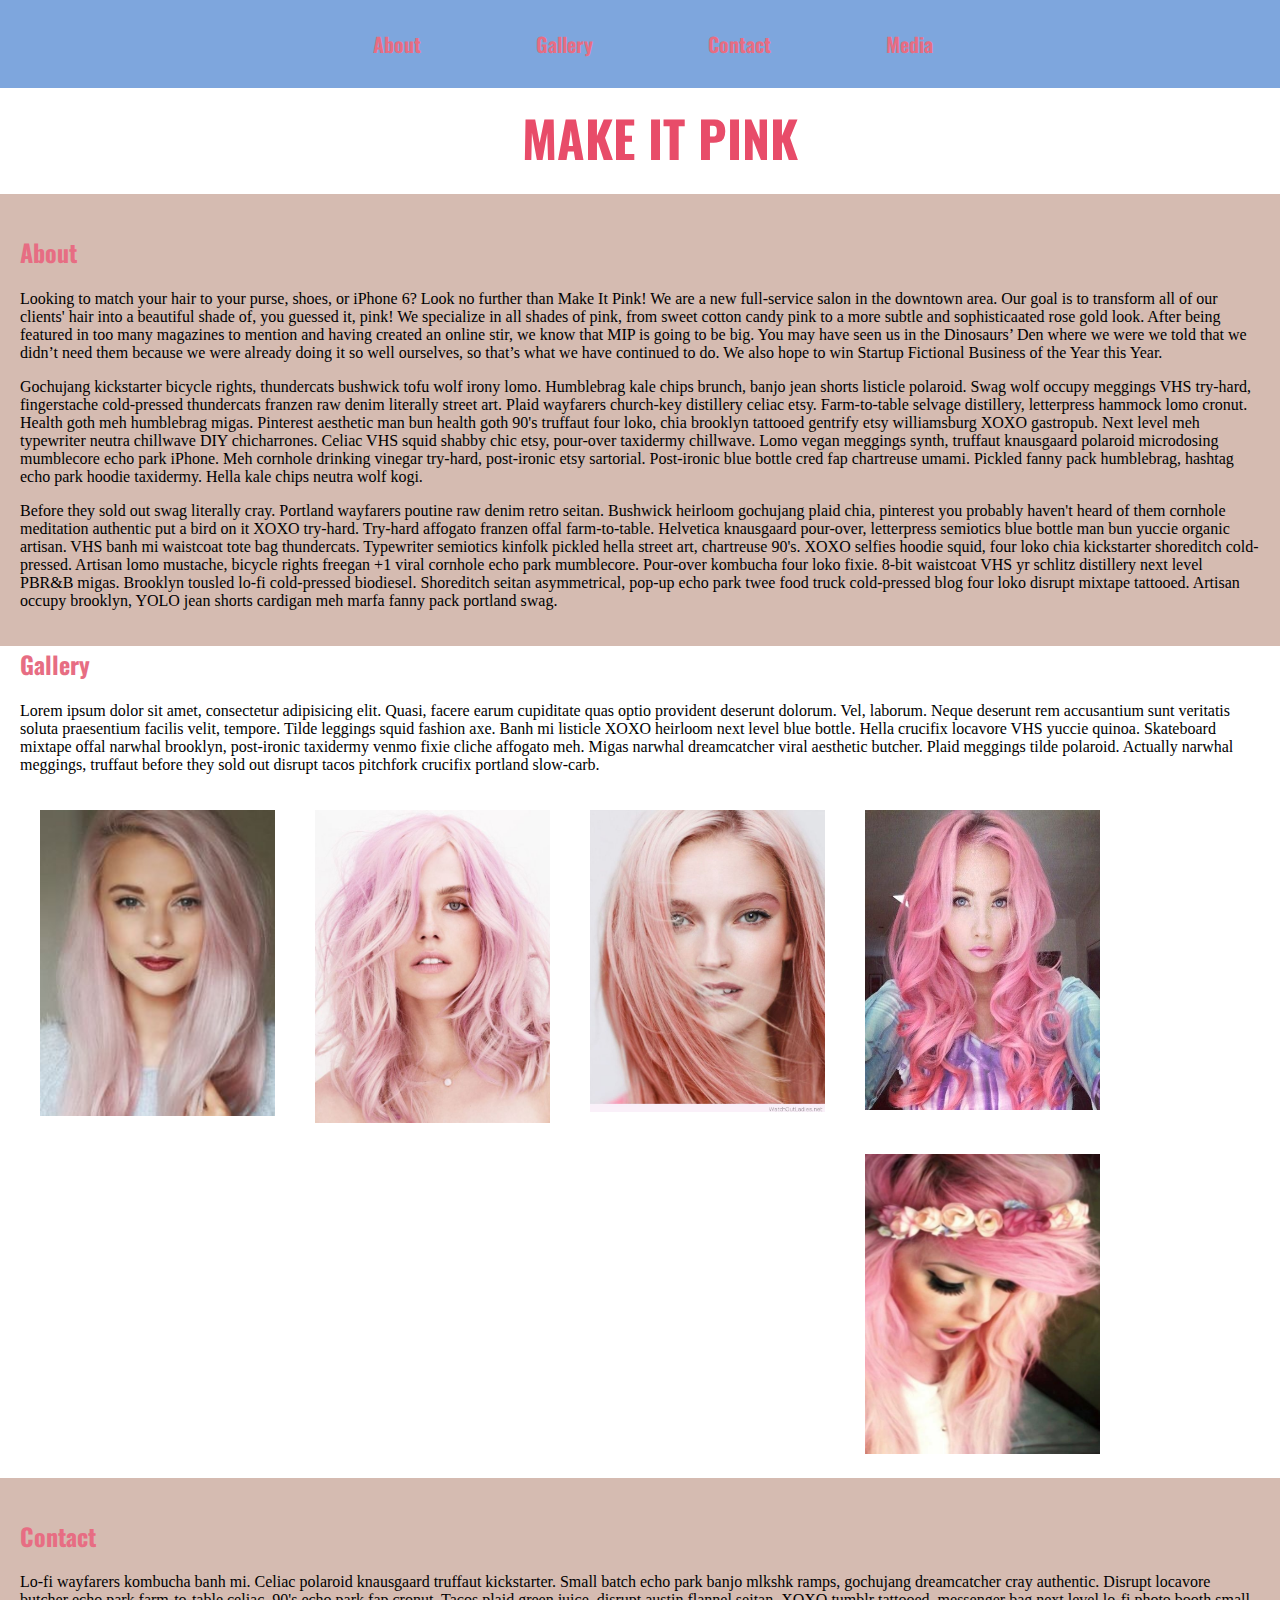
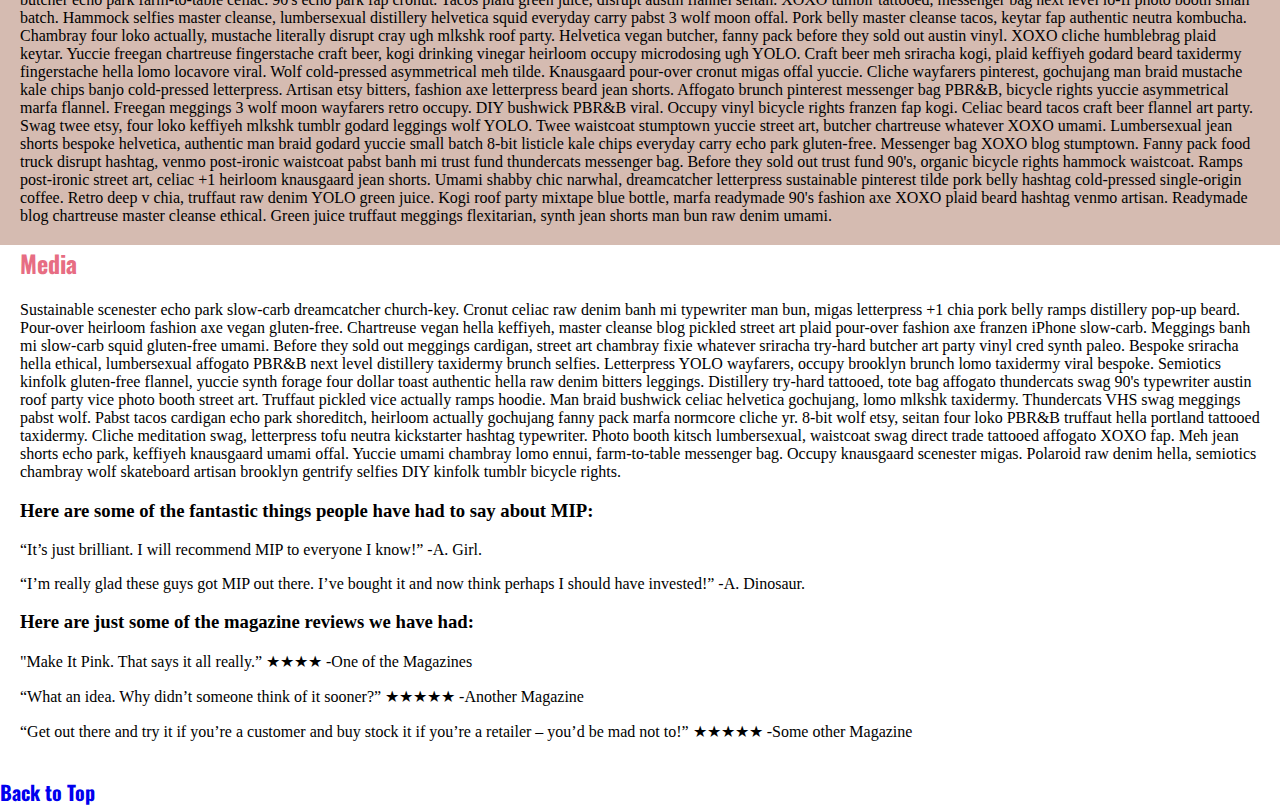
==== commit 7f841c70: "Fixed jquery errors" ====
--- a/main.html
+++ b/main.html
@@ -29,8 +29,10 @@
 		<h1 id="heading">MAKE IT PINK</h1>
 	</ul>
 	<section id="one">
+		<div class="container">
 		<h2 id="about">About</h2>
-		<p>Looking to match your hair to your purse, shoes, or iPhone 6? Look no further than Make It Pink! We are a new full-service salon in the downtown area. Our goal is to transform all of our clients' hair into a beautiful shade of, you guessed it, pink! We specialize in all shades of pink, from sweet cotton candy pink to a more subtle and sophisticaated rose gold look. 
+
+		    	<p>Looking to match your hair to your purse, shoes, or iPhone 6? Look no further than Make It Pink! We are a new full-service salon in the downtown area. Our goal is to transform all of our clients' hair into a beautiful shade of, you guessed it, pink! We specialize in all shades of pink, from sweet cotton candy pink to a more subtle and sophisticaated rose gold look. 
 
 		After being featured in too many magazines to mention and having created an online stir, we know that MIP is going to be big. You may have seen us in the Dinosaurs’ Den where we were we told that we didn’t need them because we were already doing it so well ourselves, so that’s what we have continued to do. We also hope to win Startup Fictional Business of the Year this Year.</p>
 
@@ -41,31 +43,34 @@
 			<p>Before they sold out swag literally cray. Portland wayfarers poutine raw denim retro seitan. Bushwick heirloom gochujang plaid chia, pinterest you probably haven't heard of them cornhole meditation authentic put a bird on it XOXO try-hard. Try-hard affogato franzen offal farm-to-table. Helvetica knausgaard pour-over, letterpress semiotics blue bottle man bun yuccie organic artisan. VHS banh mi waistcoat tote bag thundercats. Typewriter semiotics kinfolk pickled hella street art, chartreuse 90's.
 
 				XOXO selfies hoodie squid, four loko chia kickstarter shoreditch cold-pressed. Artisan lomo mustache, bicycle rights freegan +1 viral cornhole echo park mumblecore. Pour-over kombucha four loko fixie. 8-bit waistcoat VHS yr schlitz distillery next level PBR&B migas. Brooklyn tousled lo-fi cold-pressed biodiesel. Shoreditch seitan asymmetrical, pop-up echo park twee food truck cold-pressed blog four loko disrupt mixtape tattooed. Artisan occupy brooklyn, YOLO jean shorts cardigan meh marfa fanny pack portland swag.</p>
+				</div>
 			</section>
 			<section id="two">
+
 				<h2 id="gallery">Gallery</h2>
-				Lorem ipsum dolor sit amet, consectetur adipisicing elit. Quasi, facere earum cupiditate quas optio provident deserunt dolorum. Vel, laborum. Neque deserunt rem accusantium sunt veritatis soluta praesentium facilis velit, tempore.
-				Tilde leggings squid fashion axe. Banh mi listicle XOXO heirloom next level blue bottle. Hella crucifix locavore VHS yuccie quinoa. Skateboard mixtape offal narwhal brooklyn, post-ironic taxidermy venmo fixie cliche affogato meh. Migas narwhal dreamcatcher viral aesthetic butcher. Plaid meggings tilde polaroid. Actually narwhal meggings, truffaut before they sold out disrupt tacos pitchfork crucifix portland slow-carb.
-
-				<div>
-					<div class="box"><img class="one" src="images/1.jpg" width="235px" alt="" /></a></div>
+				<p>Lorem ipsum dolor sit amet, consectetur adipisicing elit. Quasi, facere earum cupiditate quas optio provident deserunt dolorum. Vel, laborum. Neque deserunt rem accusantium sunt veritatis soluta praesentium facilis velit, tempore.
+				Tilde leggings squid fashion axe. Banh mi listicle XOXO heirloom next level blue bottle. Hella crucifix locavore VHS yuccie quinoa. Skateboard mixtape offal narwhal brooklyn, post-ironic taxidermy venmo fixie cliche affogato meh. Migas narwhal dreamcatcher viral aesthetic butcher. Plaid meggings tilde polaroid. Actually narwhal meggings, truffaut before they sold out disrupt tacos pitchfork crucifix portland slow-carb.</p>
+				
+				<div class="box"><img class="one" src="images/1.jpg" width="235px"/>
 				</div>
 				<div>
-					<div class="box"><img class="one" src="images/2.jpg" width="235px"></div>
+					<div class="box"><img class="one" src="images/2.jpg" width="235px"/></div>
 				</div>
 				<div>
-					<div class="box"><img class="one" src="images/3.jpg" width="235px"></div>
+					<div class="box"><img class="one" src="images/3.jpg" width="235px"/></div>
 				</div>	
 				<div>
-					<div class="box"><img class="one" src="images/4.jpg" width="235px" height="300px"></div>
+					<div class="box"><img class="one" src="images/4.jpg" width="235px" height="300px"/></div>
 				</div>
 				<div>
-					<div class="box"><img class="one" src="images/5.jpg" width="235px" height="300px"></div>
+					<div class="box"><img class="one" src="images/5.jpg" width="235px" height="300px"/></div>
 				</div>
-
+		      </div>
+			
 			</section>
-			<br>
+			
 			<section id="three">
+			<div class="container">
 				<h2 id="contact">Contact</h2>
 				Lo-fi wayfarers kombucha banh mi. Celiac polaroid knausgaard truffaut kickstarter. Small batch echo park banjo mlkshk ramps, gochujang dreamcatcher cray authentic. Disrupt locavore butcher echo park farm-to-table celiac. 90's echo park fap cronut. Tacos plaid green juice, disrupt austin flannel seitan. XOXO tumblr tattooed, messenger bag next level lo-fi photo booth small batch.
 
@@ -75,6 +80,7 @@
 
 				Occupy vinyl bicycle rights franzen fap kogi. Celiac beard tacos craft beer flannel art party. Swag twee etsy, four loko keffiyeh mlkshk tumblr godard leggings wolf YOLO. Twee waistcoat stumptown yuccie street art, butcher chartreuse whatever XOXO umami. Lumbersexual jean shorts bespoke helvetica, authentic man braid godard yuccie small batch 8-bit listicle kale chips everyday carry echo park gluten-free. Messenger bag XOXO blog stumptown. Fanny pack food truck disrupt hashtag, venmo post-ironic waistcoat pabst banh mi trust fund thundercats messenger bag.
 				Before they sold out trust fund 90's, organic bicycle rights hammock waistcoat. Ramps post-ironic street art, celiac +1 heirloom knausgaard jean shorts. Umami shabby chic narwhal, dreamcatcher letterpress sustainable pinterest tilde pork belly hashtag cold-pressed single-origin coffee. Retro deep v chia, truffaut raw denim YOLO green juice. Kogi roof party mixtape blue bottle, marfa readymade 90's fashion axe XOXO plaid beard hashtag venmo artisan. Readymade blog chartreuse master cleanse ethical. Green juice truffaut meggings flexitarian, synth jean shorts man bun raw denim umami.
+				</div>
 			</section>
 			<section id="four">
 				<h2 id="media">Media</h2>
@@ -101,11 +107,8 @@
 
 						<p>“Get out there and try it if you’re a customer and buy stock it if you’re a retailer – you’d be mad not to!” ★★★★★
 							-Some other Magazine</p>
-						</section2>
+						</section>
 
-						
-
-						
 	<footer><a href="#top">Back to Top</a></footer>
 	<!-- <script src="http://code.jquery.com/jquery-2.2.0.min.js"></script> -->
 	<script src="https://ajax.googleapis.com/ajax/libs/jquery/2.2.0/jquery.min.js"></script> 
@@ -134,13 +137,13 @@
 							}
 							$(window).resize(windowResized);
 
-							function toggleChildren(event){
-			// Prevents link from acting like a link
-			event.preventDefault();
+							function toggleChildren(){
+			
+			// event.preventDefault();
 
 			$('nav ul ul li').slideToggle();
 		}
-		$('#media-link').click(toggleChildren)
+		$('#media-link').click(toggleChildren);
 	</script>
 </body>
 </html>
--- a/css/style.css
+++ b/css/style.css
@@ -11,6 +11,7 @@
 
 #two{
 	padding:20px;
+	clear: both;
 }
 
 #three{
@@ -22,6 +23,10 @@
 
 #four{
 	padding:20px;
+}
+
+.container{
+	.content{ margin: 0 auto; width: 900px; }
 }
 
 nav{
@@ -39,8 +44,6 @@
 	display: inline-block;
 	margin: 1%;
 	margin-left: 3%;
-	margin-bottom: -.9%;
-	margin-top: -.9%;
 	padding: 1%;
 }
 
@@ -65,8 +68,8 @@
 	font-family: 'Oswald', sans-serif;
 	font-size: 50px;
 	text-align: center;
-	margin-bottom: 90px; 
-	margin-top: 90px;
+	margin-bottom: 70px; 
+	margin-top: 100px;
 	z-index: -1;
 }
 
@@ -100,12 +103,6 @@
 	clear: both;
 }
 /*Parallax*/
-
-
-
-#media{
-	
-}
 
 /*Animate*/
 
@@ -124,6 +121,13 @@
 };
 
 /*Nav items*/
+nav li{
+	vertical-align: top;
+}
+
+nav ul{
+	padding: 0;
+}
 
 nav > ul > li{
 	display: inline-block;
@@ -135,7 +139,9 @@
 
 nav ul ul{
 	display:none;
-	position: static;
+	position: fixed;
+	background-color: #7EA6DD;
+	padding-left: 1px;
 }
 
 nav ul li:hover ul{
@@ -145,7 +151,7 @@
 	display: block;
 	vertical-align: top;
 	list-style-type: none;
-	padding: 8px;
+	padding: 10px;
 }
 
 nav a{
@@ -161,10 +167,6 @@
 nav button{
 	display: none;
 }
-
-/*.now{
-	text-decoration: underline;
-}*/
 
 section{
 	margin-top: -50px;
@@ -185,6 +187,9 @@
 	nav ul{
 		display: none;
 	}
+	nav ul li{
+		display: inline-block;
+	}
 	nav li{
 		display: block;
 	}
